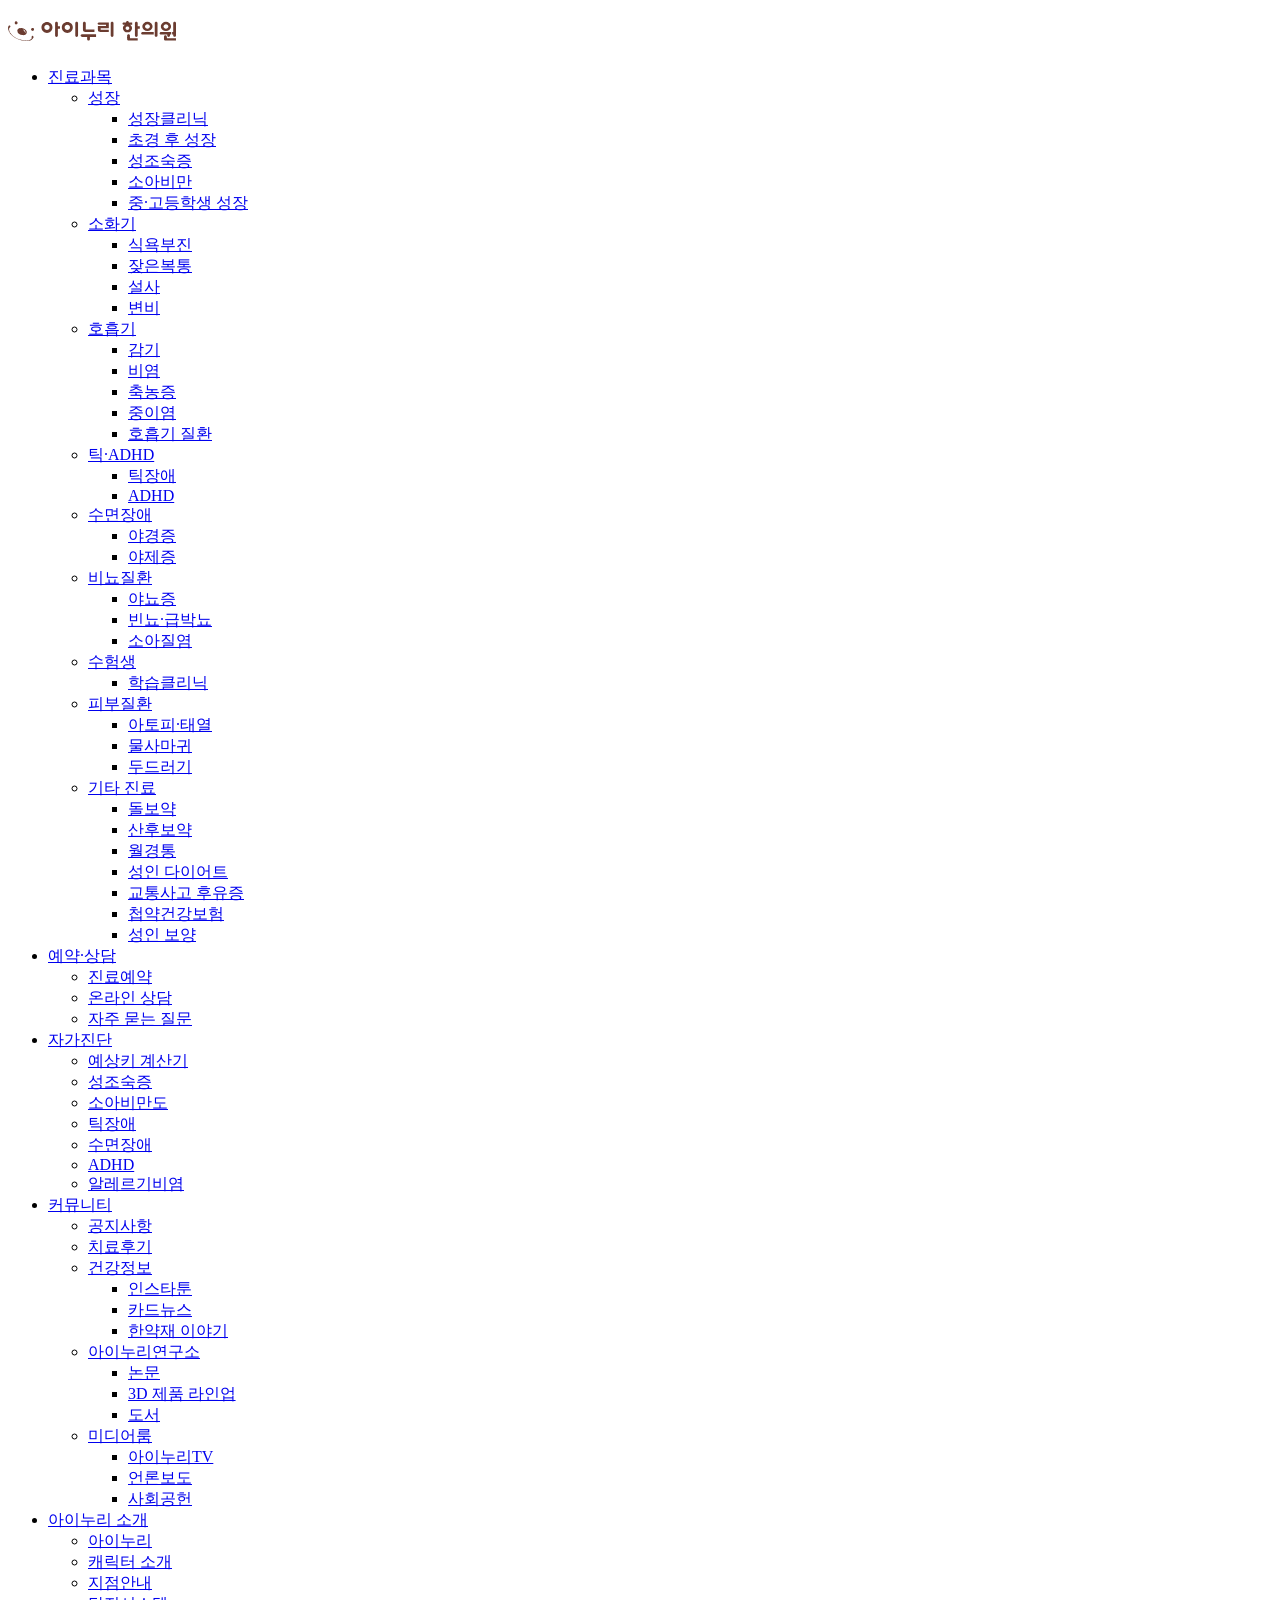
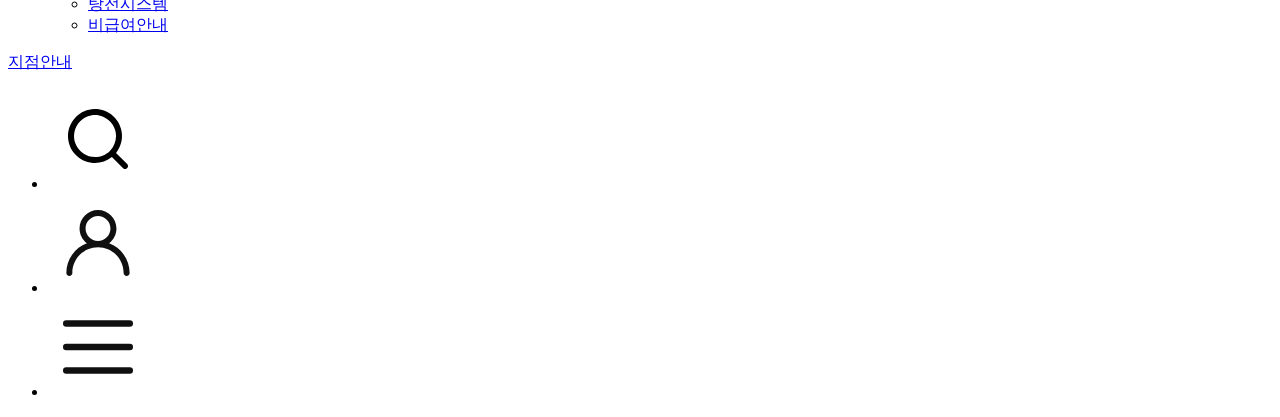
==== header_JY.html @ 70c49366 "헤더마크업" ====
<!DOCTYPE html>
<html lang="ko">

<head>
    <meta charset="UTF-8">
    <meta name="viewport" content="width=device-width, initial-scale=1.0">
    <title>소아&middot;청소년 아이누리 한의원</title>
</head>

<body>
    <header>
        <div class="inner">
            <nav>
                <h1 class="logo"><a href="#"><img src="./images/logo.svg" alt="아이누리 한의원 로고"></a></h1>
                <div class="main-menu-wrap">
                    <ul class="main-menu-list">
                        <li><a href="#">진료과목</a>
                            <div class="submenu-wrap">
                                <ul class="sub-menu-list">
                                    <li><a href="#"><span>성장</span></a>
                                        <ul>
                                            <li><a href="#">성장클리닉</a></li>
                                            <li><a href="#">초경 후 성장</a></li>
                                            <li><a href="#">성조숙증</a></li>
                                            <li><a href="#">소아비만</a></li>
                                            <li><a href="#">중&middot;고등학생 성장</a></li>
                                        </ul>
                                    </li>
                                    <li><a href="#"><span>소화기</span></a>
                                        <ul>
                                            <li><a href="#">식욕부진</a></li>
                                            <li><a href="#">잦은복통</a></li>
                                            <li><a href="#">설사</a></li>
                                            <li><a href="#">변비</a></li>
                                        </ul>
                                    </li>
                                    <li><a href="#"><span>호흡기</span></a>
                                        <ul>
                                            <li><a href="#">감기</a></li>
                                            <li><a href="#">비염</a></li>
                                            <li><a href="#">축농증</a></li>
                                            <li><a href="#">중이염</a></li>
                                            <li><a href="#">호흡기 질환</a></li>
                                        </ul>
                                    </li>
                                    <li><a href="#"><span>틱&middot;ADHD</span></a>
                                        <ul>
                                            <li><a href="#">틱장애</a></li>
                                            <li><a href="#">ADHD</a></li>
                                        </ul>
                                    </li>
                                    <li><a href="#"><span>수면장애</span></a>
                                        <ul>
                                            <li><a href="#">야경증</a></li>
                                            <li><a href="#">야제증</a></li>
                                        </ul>
                                    </li>
                                    <li><a href="#"><span>비뇨질환</span></a>
                                        <ul>
                                            <li><a href="#">야뇨증</a></li>
                                            <li><a href="#">빈뇨&middot;급박뇨</a></li>
                                            <li><a href="#">소아질염</a></li>
                                        </ul>
                                    </li>
                                    <li><a href="#"><span>수험생</span></a>
                                        <ul>
                                            <li><a href="#">학습클리닉</a></li>
                                        </ul>
                                    </li>
                                    <li><a href="#"><span>피부질환</span></a>
                                        <ul>
                                            <li><a href="#">아토피&middot;태열</a></li>
                                            <li><a href="#">물사마귀</a></li>
                                            <li><a href="#">두드러기</a></li>
                                        </ul>
                                    </li>
                                    <li><a href="#"><span>기타 진료</span></a>
                                        <ul>
                                            <li><a href="#">돌보약</a></li>
                                            <li><a href="#">산후보약</a></li>
                                            <li><a href="#">월경통</a></li>
                                            <li><a href="#">성인 다이어트</a></li>
                                            <li><a href="#">교통사고 후유증</a></li>
                                            <li><a href="#">첩약건강보험</a></li>
                                            <li><a href="#">성인 보양</a></li>
                                        </ul>
                                    </li>
                                </ul>
                            </div>
                        </li>
                        <li><a href="#">예약&middot;상담</a>
                            <div class="submenu-wrap">
                                <ul class="sub-menu-list">
                                    <li><a href="#">진료예약</a></li>
                                    <li><a href="#">온라인 상담</a></li>
                                    <li><a href="#">자주 묻는 질문</a></li>
                                </ul>
                            </div>
                        </li>
                        <li><a href="#">자가진단</a>
                            <div class="submenu-wrap">
                                <ul class="sub-menu-list">
                                    <li><a href="#">예상키 계산기</a></li>
                                    <li><a href="#">성조숙증</a></li>
                                    <li><a href="#">소아비만도</a></li>
                                    <li><a href="#">틱장애</a></li>
                                    <li><a href="#">수면장애</a></li>
                                    <li><a href="#">ADHD</a></li>
                                    <li><a href="#">알레르기비염</a></li>
                                </ul>
                            </div>
                        </li>
                        <li><a href="#">커뮤니티</a>
                            <div class="submenu-wrap">
                                <ul class="sub-menu-list">
                                    <li><a href="#">공지사항</a></li>
                                    <li><a href="#">치료후기</a></li>
                                    <li><a href="#">건강정보</a>
                                        <ul>
                                            <li><a href="#">인스타툰</a></li>
                                            <li><a href="#">카드뉴스</a></li>
                                            <li><a href="#">한약재 이야기</a></li>
                                        </ul>
                                    </li>
                                    <li><a href="#">아이누리연구소</a>
                                        <ul>
                                            <li><a href="#">논문</a></li>
                                            <li><a href="#">3D 제품 라인업</a></li>
                                            <li><a href="#">도서</a></li>
                                        </ul>
                                    </li>
                                    <li><a href="#">미디어룸</a>
                                        <ul>
                                            <li><a href="#">아이누리TV</a></li>
                                            <li><a href="#">언론보도</a></li>
                                            <li><a href="#">사회공헌</a></li>
                                        </ul>
                                    </li>
                                </ul>
                            </div>
                        </li>
                        <li><a href="#">아이누리 소개</a>
                            <div class="submenu-wrap">
                                <ul class="sub-menu-list">
                                    <li><a href="#">아이누리</a></li>
                                    <li><a href="#">캐릭터 소개</a></li>
                                    <li><a href="#">지점안내</a></li>
                                    <li><a href="#">탕전시스템</a></li>
                                    <li><a href="#">비급여안내</a></li>
                                </ul>
                            </div>
                        </li>
                    </ul>
                </div>
                <div class="gnb-list-wrap">
                    <p class="fran"><a href="#">지점안내</a></p>
                    <ul class="gnb-list">
                        <li><a href="#"><img src="./images/search.svg" alt="검색"></a></li>
                        <li><a href="#"><img src="./images/profile.svg" alt="프로필"></a></li>
                        <li><a href="#"><img src="./images/ham-btn.svg" alt="햄버거"></a></li>
                    </ul>
                </div>
            </nav>
        </div>

    </header>
</body>

</html>
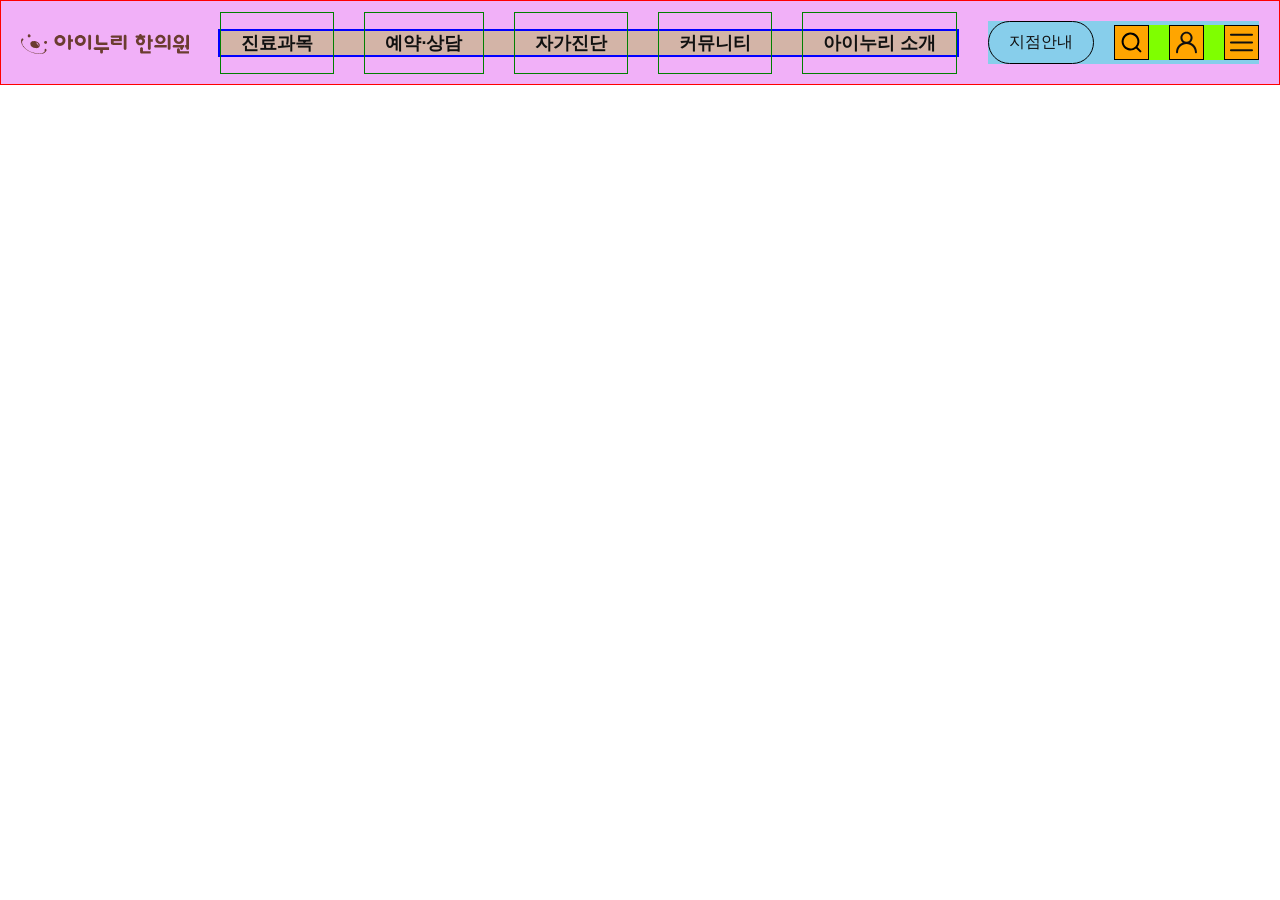
==== commit 44ea42ff: "헤더 1차" ====
--- a/header_JY.html
+++ b/header_JY.html
@@ -5,6 +5,8 @@
     <meta charset="UTF-8">
     <meta name="viewport" content="width=device-width, initial-scale=1.0">
     <title>소아&middot;청소년 아이누리 한의원</title>
+    <link rel="stylesheet" href="./css/common.css">
+    <link rel="stylesheet" href="./css/jy.css">
 </head>
 
 <body>
@@ -162,7 +164,6 @@
                 </div>
             </nav>
         </div>
-
     </header>
 </body>
 
--- a/css/common.css
+++ b/css/common.css
@@ -0,0 +1,37 @@
+* {
+    margin: 0;
+    padding: 0;
+    box-sizing: border-box;
+}
+
+li {
+    list-style: none;
+}
+
+a {
+    text-decoration: none;
+    color: inherit;
+}
+
+address,
+em,
+i {
+    font-style: normal;
+}
+
+img,
+video {
+    vertical-align: middle;
+    max-width: 100%;
+}
+
+.blind {
+    position: absolute;
+    top: -9999px
+}
+
+body {
+    font-family: "Noto Sans kr", sans-serif;
+    font-size: 16px;
+    color: #111;
+}
--- a/css/jy.css
+++ b/css/jy.css
@@ -0,0 +1,61 @@
+.inner {
+  background-color: rgb(241, 176, 248);
+}
+
+nav {
+  border: 1px solid red;
+  display: flex;
+  justify-content: space-between;
+  align-items: center;
+  padding: 20px;
+}
+
+.main-menu-wrap > ul {
+  border: 2px solid blue;
+  display: flex;
+}
+
+.main-menu-list {
+  display: flex;
+  background: rgba(189, 183, 107, 0.573);
+  gap: 30px;
+}
+
+.main-menu-list > li > a {
+  padding: 20px;
+  font-size: 18px;
+  font-weight: 600;
+  border: 1px solid green;
+}
+
+.submenu-wrap {
+  background-color: darkcyan;
+  display: none;
+  position: absolute;
+  text-align: center;
+}
+
+.gnb-list-wrap {
+  display: flex;
+  align-items: center;
+  background: skyblue;
+}
+
+.gnb-list {
+  display: flex;
+  gap: 20px;
+  background-color: chartreuse;
+}
+
+.gnb-list img {
+  background-color: orange;
+  width: 35px;
+  border: 1px solid black;
+}
+
+.fran {
+  border: 1px solid black;
+  padding: 10px 20px;
+  border-radius: 30px;
+  margin-right: 20px;
+}
